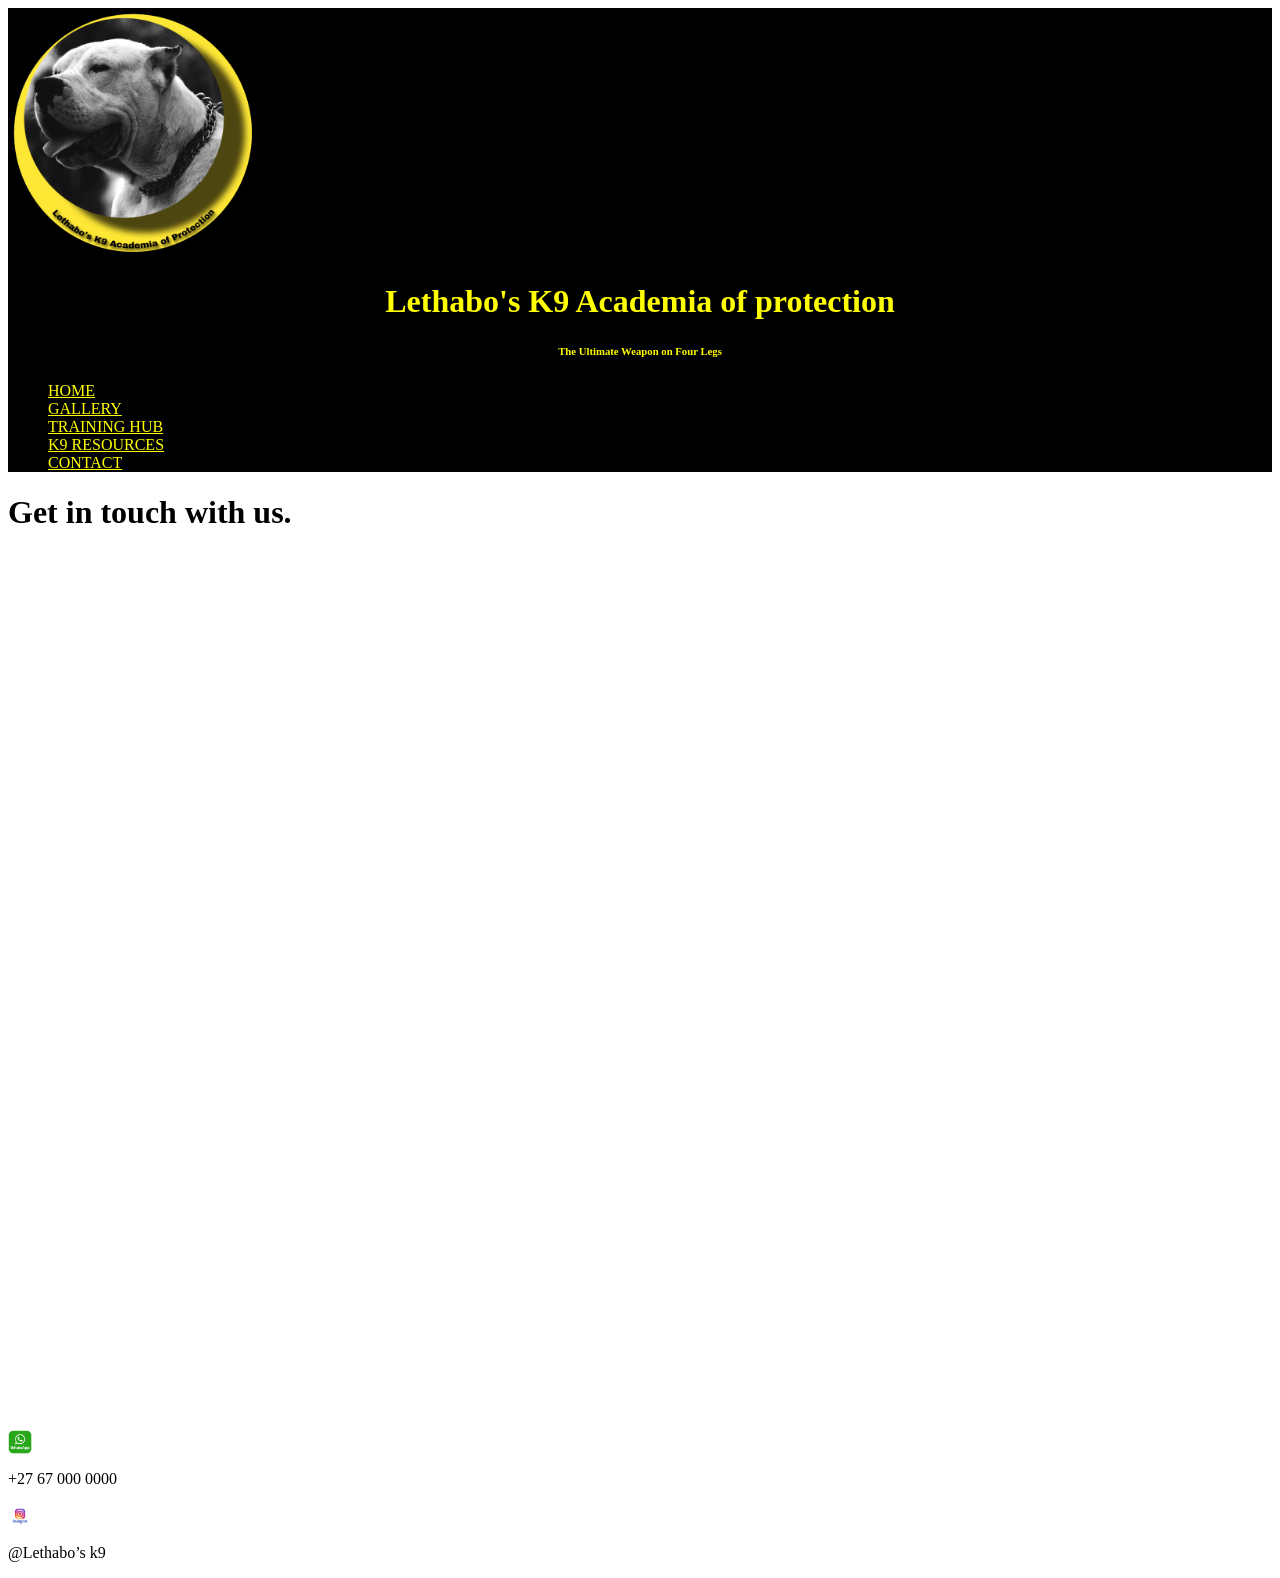
==== contact.html @ d6ea12cb "First backup of K9 website" ====
<!DOCTYPE html>
<html lang="en">
<head>
    <meta charset="UTF-8">
    <meta name="viewport" content="width=device-width, initial-scale=1.0">
    <title>Lethabo’s K9’s and Academia of protection | CONTACT </title>
</head>
<body>
    </head>
<body>
    <header style="background-color: black; color: yellow;">
        <img src="Images_/logo.jpeg" width="250" height="250">
        <center><h1>Lethabo's K9 Academia of protection</h1></center>
        <center><h6>The Ultimate Weapon on Four Legs</h6></center>
        <nav>
            <style>
  li { display: block; }
  a { color: yellow; }
</style>
<!-- Navigation -->
<nav> 
  <ol> 
    <li><a href="index.html">HOME</a></li> 
    <li><a href="gallery.html">GALLERY</a></li> 
    <li><a href="training_hub.html">TRAINING HUB</a></li> 
    <li><a href="k9_resources.html">K9 RESOURCES</a></li> 
    <li><a href="contact.html">CONTACT</a></li> 
  </ol> 
</nav>

        </nav>

    </header>
    <h1>Get in touch with us.</h1>
    <!-- Google forms -->
    <iframe src="https://docs.google.com/forms/d/e/1FAIpQLScYH6qRFFEbe79TKiv1v5Jn7hwaU13ACjGLjOtINBgewhHHpA/viewform?embedded=true" width="640" height="858" frameborder="0" marginheight="0" marginwidth="0">Loading…</iframe>
    <!-- WhatsApp Section -->
<p>
  <img src="Images_/whatsapp_.png" width="24" height="24" style="vertical-align: middle;">
  <p>+27 67 000 0000</p><!-- not a valid number -->
</p>

<!-- Instagram Section -->
<p>
  <img src="Images_/instagram.jpg" width="24" height="24" style="vertical-align: middle;">
  <p>@Lethabo’s k9</p><!-- noot a valiid page -->
</p>
</body>
</html>
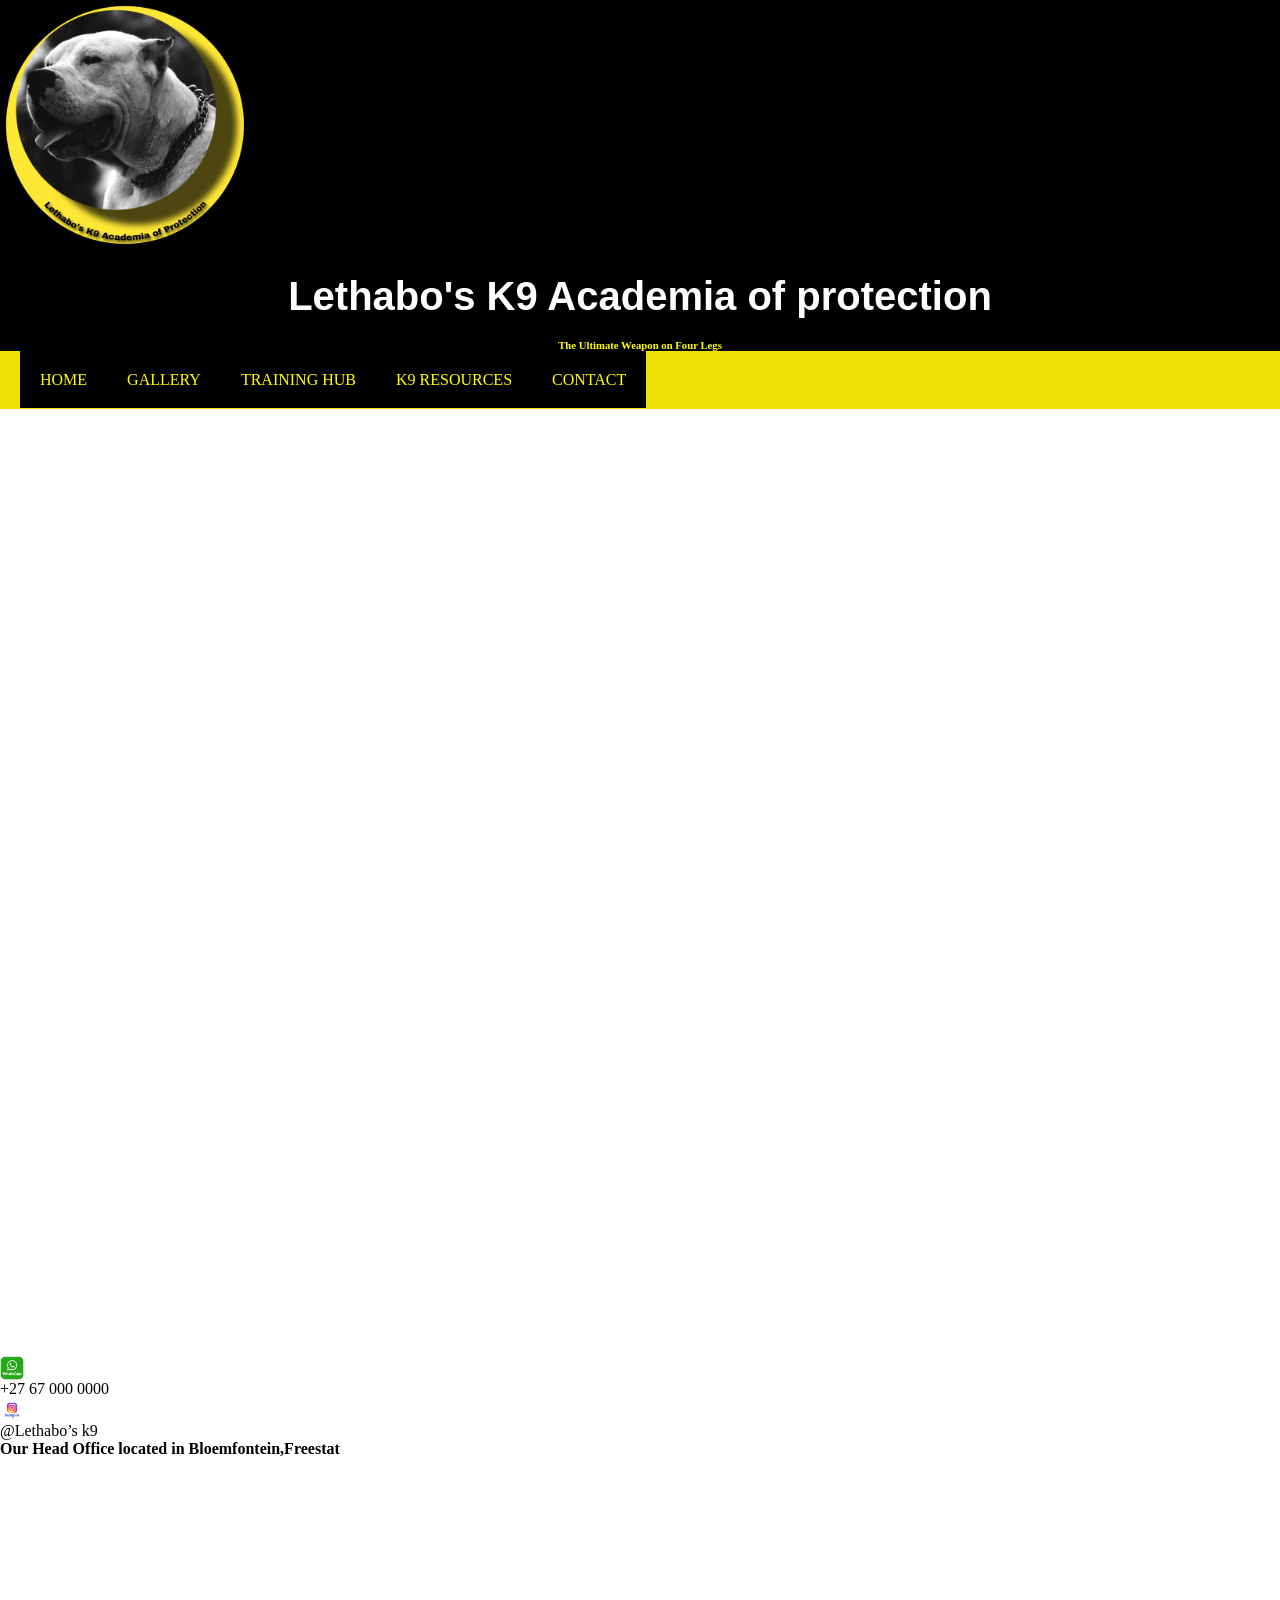
==== commit da43d992: "Website pt2" ====
--- a/contact.html
+++ b/contact.html
@@ -4,6 +4,7 @@
     <meta charset="UTF-8">
     <meta name="viewport" content="width=device-width, initial-scale=1.0">
     <title>Lethabo’s K9’s and Academia of protection | CONTACT </title>
+    <link rel="stylesheet" href="css_/style.css">
 </head>
 <body>
     </head>
@@ -12,6 +13,7 @@
         <img src="Images_/logo.jpeg" width="250" height="250">
         <center><h1>Lethabo's K9 Academia of protection</h1></center>
         <center><h6>The Ultimate Weapon on Four Legs</h6></center>
+        </header>
         <nav>
             <style>
   li { display: block; }
@@ -46,4 +48,9 @@
   <p>@Lethabo’s k9</p><!-- noot a valiid page -->
 </p>
 </body>
+<footer>
+  <!-- Map -->
+      <p><h4>Our Head Office located in Bloemfontein,Freestat</h4></p>
+      <iframe src="https://www.google.com/maps/embed?pb=!1m28!1m12!1m3!1d1823022.0524664042!2d25.58532754581011!3d-26.821182276066374!2m3!1f0!2f0!3f0!3m2!1i1024!2i768!4f13.1!4m13!3e0!4m5!1s0x1e9561eb88fde125%3A0xa6b2b426ca41034!2sRosebank%20College%20Pretoria%20Campus%2C%20239%20Pretorius%20St%2C%20Pretoria%20Central%2C%20Pretoria%2C%200126!3m2!1d-25.7479449!2d28.190188199999998!4m5!1s0x1e90b2b5e2ea647d%3A0x91fa389fc0262525!2sBloemhof%20Dam!3m2!1d-27.695053599999998!2d25.674668!5e0!3m2!1sen!2sza!4v1789736074347!5m2!1sen!2sza" width="400" height="300" style="border:0;" allowfullscreen="" loading="lazy" referrerpolicy="strict-origin-when-cross-origin"></iframe>
+    </footer>
 </html>
--- a/css_/style.css
+++ b/css_/style.css
@@ -0,0 +1,122 @@
+/*CSS RESET*/
+*{
+    margin: 0;
+    padding: 0;
+    box-sizing: border-box;
+ }    
+ 
+ header{
+    background-color: yellow(3, 61, 138);
+ }
+ h1{
+    color: white;
+    font-family: 'Franklin Gothic Medium', 'Arial Narrow', Arial, sans-serif;
+    font-size: 40px;
+    padding: 20px;
+
+ }
+ nav{
+     background-color: rgb(240, 225, 5);
+ }
+  nav ol li a{
+    background-color: black;
+    text-decoration: none;
+    padding: 20px;
+
+  }
+  nav ol{
+    display: flex;
+    list-style-type: none;
+    padding: 20px;
+  }
+  nav ol li a:hover{
+    background-color: rgb(3, 3, 3);
+    color: white;
+    border-radius: 30px;
+  }
+  h2{
+    padding: 10px;
+  }
+  
+.responsive-image{
+  height: auto;
+  max-width: 100%;
+}
+.container {
+  display: grid;
+  /* Creates a 3-column layout that automatically wraps to the next row */
+  grid-template-columns: repeat(3, 1fr); 
+  gap: 15px;
+  padding: 15px;
+}
+
+.container div {
+  background-color: black;
+  color: white;
+  border: 2px solid yellow;
+  padding: 20px;
+  font-family: Arial, Helvetica, sans-serif;
+  border-radius: 10px;
+}
+
+.container h3 {
+  color: yellow;
+  margin-top: 0;
+}
+/* Base Styles */
+li { 
+    display: block; 
+} 
+a { 
+    color: yellow; 
+}
+
+/* Tablet and Smaller Screens */
+@media screen and (max-width: 768px) { 
+    body { 
+        font-size: medium; 
+    } 
+    .container { 
+        background-color: rgb(247, 243, 243); 
+        display: inline-grid; 
+        grid-template-columns: auto auto; 
+    } 
+    h1 { 
+        font-size: 30px; 
+    } 
+    h2 { 
+        font-size: 20px; 
+    } 
+    nav ol, nav ul { 
+        flex-direction: column; 
+        padding-left: 0;
+    } 
+    nav ul li a, nav ol li a { 
+        display: block; 
+    } 
+} 
+
+/* Mobile Phone Screens */
+@media screen and (max-width: 480px) { 
+    body { 
+        font-size: medium; 
+    } 
+    .container { 
+        background-color: rgb(255, 252, 252); 
+        display: inline-grid; 
+        grid-template-columns: auto; 
+    } 
+    h1 { 
+        font-size: 20px; 
+    } 
+    h2 { 
+        font-size: 16px; 
+    } 
+    nav ol, nav ul { 
+        flex-direction: column; 
+        padding-left: 0;
+    } 
+    nav ul li a, nav ol li a { 
+        display: block; 
+    } 
+}
